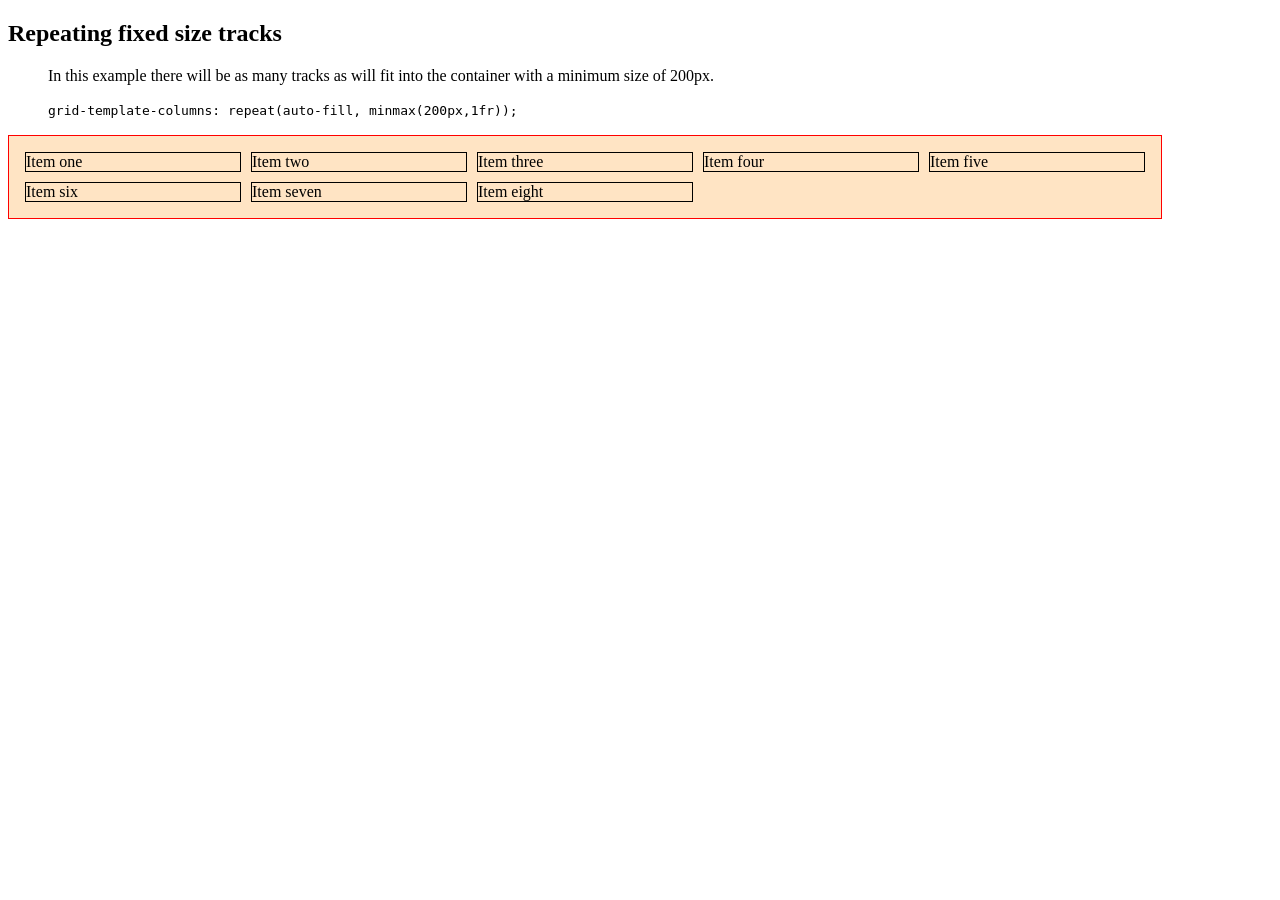
==== grid/index.html @ ffc1b10e "Grid experimentation" ====
<!doctype html>
<html lang="en">
  <head>
    <meta charset="UTF-8" />
    <meta name="viewport" content="width=device-width, initial-scale=1.0" />
    <title>Grid</title>
    <link rel="stylesheet" href="styles.css" />
  </head>
  <body>
    <main>
      <div class="wrapper">
        <article class="flow">
          <h1>Repeating fixed size tracks</h1>
          <figure class="callout">
            <p>
              In this example there will be as many tracks as will fit into the
              container with a minimum size of 200px.
            </p>
            <p>
              <code
                >grid-template-columns: repeat(auto-fill,
                minmax(200px,1fr));</code
              >
            </p>
          </figure>

          <div class="container" id="container">
            <div class="box">Item one</div>
            <div class="box">Item two</div>
            <div class="box">Item three</div>
            <div class="box">Item four</div>
            <div class="box">Item five</div>
            <div class="box">Item six</div>
            <div class="box">Item seven</div>
            <div class="box">Item eight</div>
          </div>
        </article>
      </div>
    </main>
  </body>
</html>
---- grid/styles.css ----
:root {
  --var-col: 1fr;
}

.container {
  display: grid;
  grid-template-columns: repeat(auto-fill, minmax(200px, 1fr));
  gap: 10px;
  background-color: bisque;
  padding: 1em;
  max-width: 70rem;
  border: 1px solid red;
}

select {
  min-width: unset;
}

.box {
  border: 1px solid black;
}
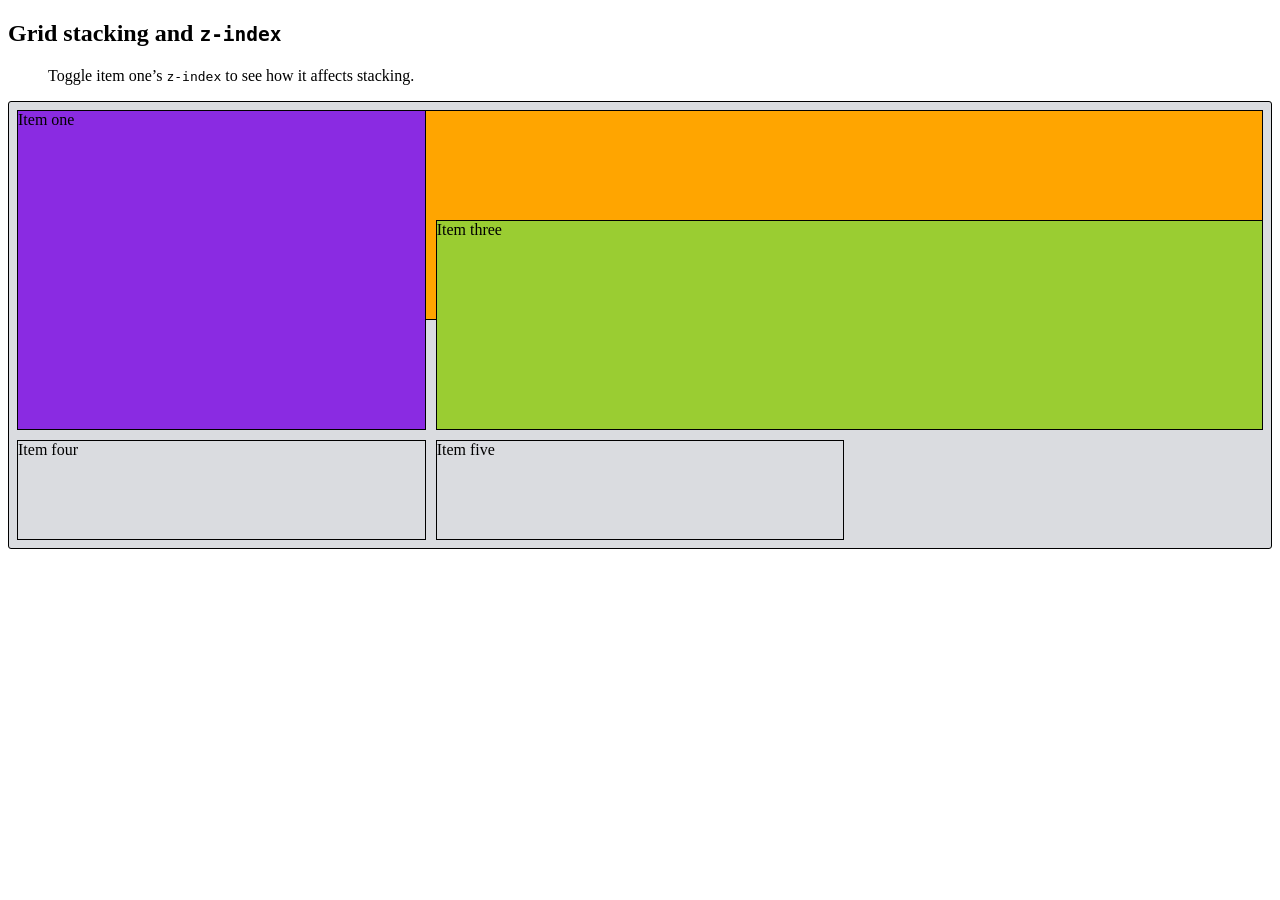
==== commit 802e00d7: "Experimenting with Grid." ====
--- a/grid/index.html
+++ b/grid/index.html
@@ -10,17 +10,11 @@
     <main>
       <div class="wrapper">
         <article class="flow">
-          <h1>Repeating fixed size tracks</h1>
+          <h1>Grid stacking and <code>z-index</code></h1>
           <figure class="callout">
             <p>
-              In this example there will be as many tracks as will fit into the
-              container with a minimum size of 200px.
-            </p>
-            <p>
-              <code
-                >grid-template-columns: repeat(auto-fill,
-                minmax(200px,1fr));</code
-              >
+              Toggle item one’s <code>z-index</code> to see how it affects
+              stacking.
             </p>
           </figure>
 
@@ -30,9 +24,6 @@
             <div class="box">Item three</div>
             <div class="box">Item four</div>
             <div class="box">Item five</div>
-            <div class="box">Item six</div>
-            <div class="box">Item seven</div>
-            <div class="box">Item eight</div>
           </div>
         </article>
       </div>
--- a/grid/styles.css
+++ b/grid/styles.css
@@ -1,21 +1,35 @@
-:root {
-  --var-col: 1fr;
-}
-
 .container {
   display: grid;
-  grid-template-columns: repeat(auto-fill, minmax(200px, 1fr));
+  grid-template-columns: 1fr 1fr 1fr;
+  grid-auto-rows: minmax(100px, auto);
+  grid-auto-flow: var(--var-packing);
   gap: 10px;
-  background-color: bisque;
-  padding: 1em;
-  max-width: 70rem;
-  border: 1px solid red;
-}
-
-select {
-  min-width: unset;
+  background-color: #dadce0;
+  padding: 0.5em;
+  border: 1px solid black;
+  border-radius: 3px;
 }
 
 .box {
   border: 1px solid black;
+  z-index: 0;
 }
+
+.box:nth-child(1) {
+  grid-row: 1 / 4;
+  grid-column: 1;
+  z-index: 2;
+  background: blueviolet;
+}
+
+.box:nth-child(2) {
+  grid-row: 1 / 3;
+  grid-column: 1 / -1;
+  background: orange;
+}
+
+.box:nth-child(3) {
+  grid-row: 2 / 4;
+  grid-column: 2 / -1;
+  background: yellowgreen;
+}
